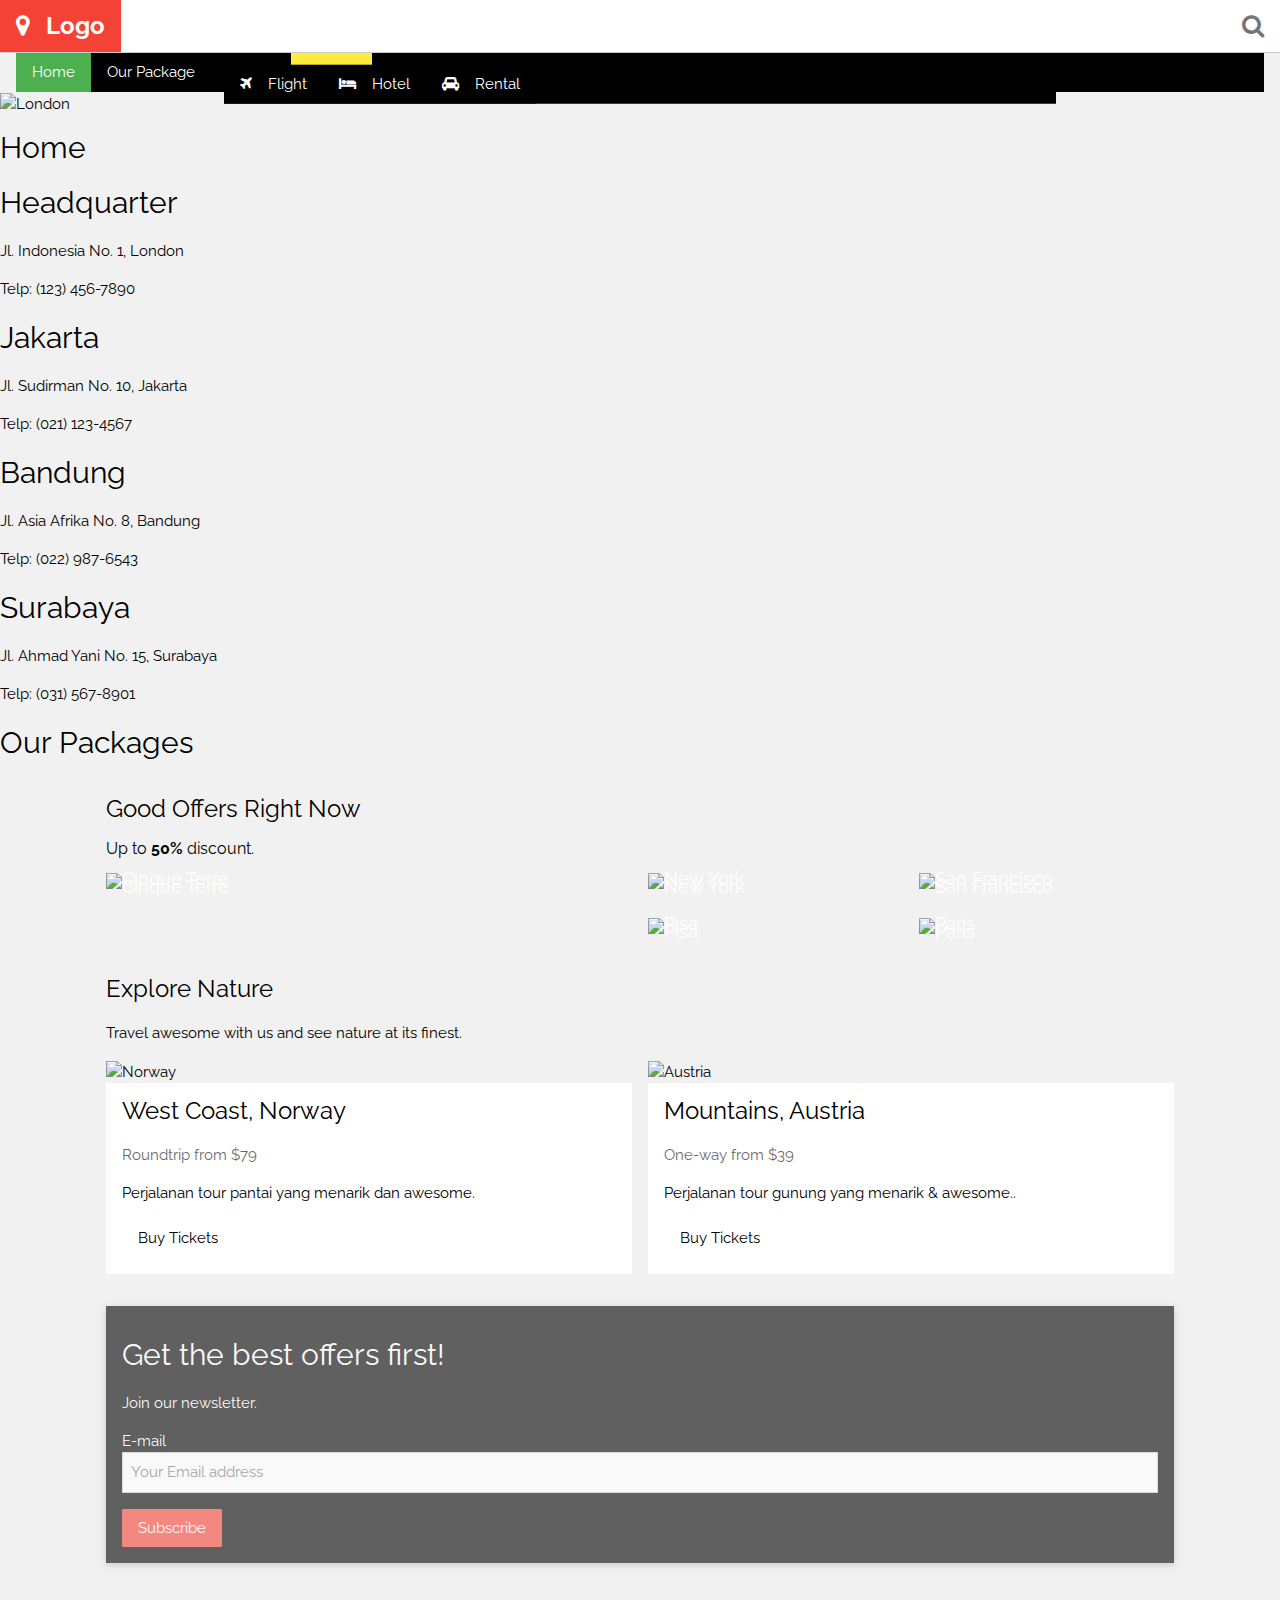
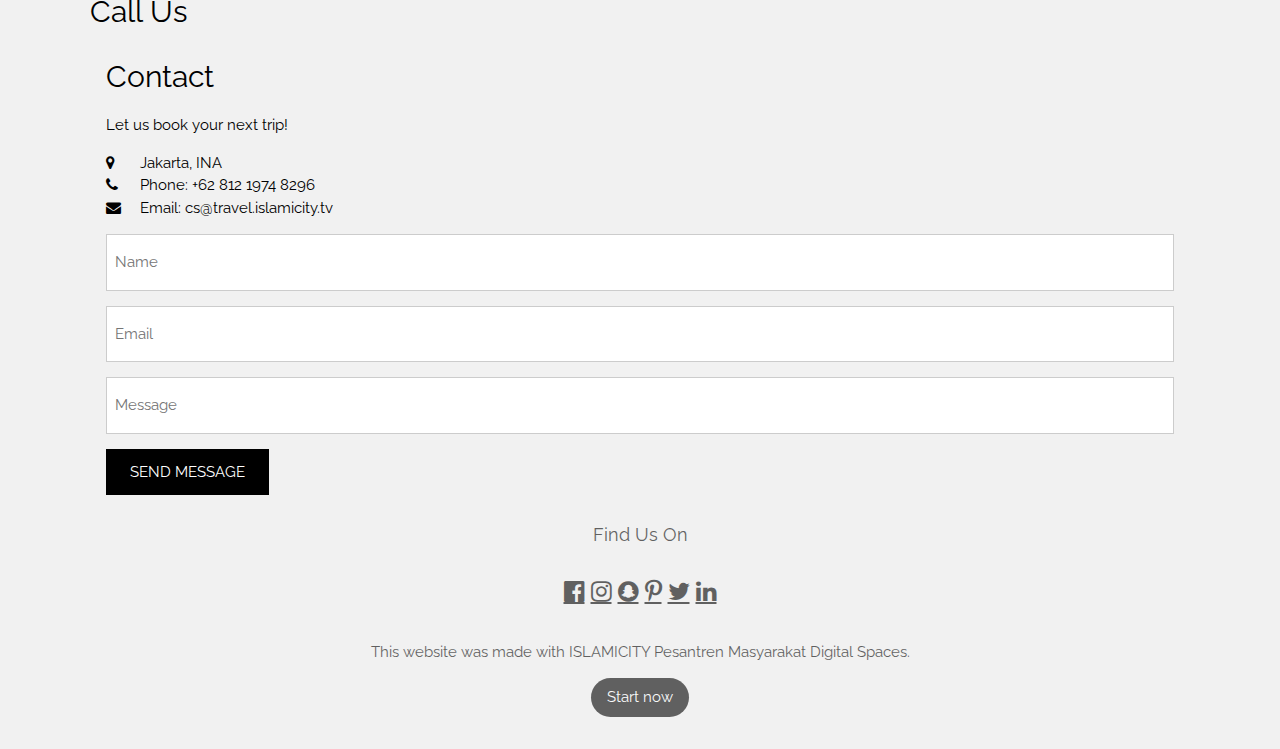
==== index.html @ 82832e8f "first commit" ====
<!DOCTYPE html>
<html>
  <head>
    <title>W3.CSS Template</title>
    <meta charset="UTF-8">
    <meta name="viewport" content="width=device-width, initial-scale=1">
    <link rel="stylesheet" href="./css/styles.css">
    <link rel="stylesheet" href="https://www.w3schools.com/w3css/4/w3.css">
    <link rel="stylesheet" href="https://fonts.googleapis.com/css?family=Raleway">
    <link rel="stylesheet" href="https://cdnjs.cloudflare.com/ajax/libs/font-awesome/4.7.0/css/font-awesome.min.css">
    <style>
    body,h1,h2,h3,h4,h5,h6 {font-family: "Raleway", Arial, Helvetica, sans-serif}
    .myLink {display: none}
    </style>
  </head>
<body class="w3-light-grey">

<!-- Navigation Bar -->
<div class="w3-bar w3-white w3-border-bottom w3-xlarge">
  <a href="#" class="w3-bar-item w3-button w3-text-red w3-hover-red"><b><i class="fa fa-map-marker w3-margin-right"></i>Logo</b></a>
  <a href="#" class="w3-bar-item w3-button w3-right w3-hover-red w3-text-grey"><i class="fa fa-search"></i></a>
</div>

<!-- Header -->
<header class="w3-display-container w3-content w3-hide-small" style="max-width:1500px">
    <!-- Menu Utama -->

    <div class="w3-container">
        <div class="w3-bar w3-black">
            <a href="#Home" class="w3-bar-item w3-button w3-mobile w3-green">Home</a>
            <a href="#Package" class="w3-bar-item w3-button w3-mobile">Our Package</a>
            <a href="/form.html" class="w3-bar-item w3-button w3-mobile">Call Us</a>
            <div class="w3-dropdown-hover w3-mobile w3-yellow">
            <button class="w3-button">More <i class="fa fa-caret-down"></i></button>
            <div class="w3-dropdown-content w3-bar-block w3-dark-grey">
                <a href="#Contact" class="w3-bar-item w3-button w3-mobile">Contact Us</a>
                <a href="#" class="w3-bar-item w3-button w3-mobile">Link 1</a>
                <a href="#" class="w3-bar-item w3-button w3-mobile">Link 2</a>
            </div>
            </div>
        </div>
    </div>

  <div id="banner-container">
    <img class="banner-image" src="https://www.w3schools.com/w3images/london2.jpg" alt="London" width="1366" height="578">
  </div>


  <div class="w3-display-middle" style="width:65%">
    <div class="w3-bar w3-black">
      <button class="w3-bar-item w3-button tablink" onclick="openLink(event, 'Flight');"><i class="fa fa-plane w3-margin-right"></i>Flight</button>
      <button class="w3-bar-item w3-button tablink" onclick="openLink(event, 'Hotel');"><i class="fa fa-bed w3-margin-right"></i>Hotel</button>
      <button class="w3-bar-item w3-button tablink" onclick="openLink(event, 'Car');"><i class="fa fa-car w3-margin-right"></i>Rental</button>
    </div>


    <!-- Tabs -->
    <div id="Flight" class="w3-container w3-white w3-padding-16 myLink">
      <h3>Travel the world awesome with us</h3>
      <div class="w3-row-padding" style="margin:0 -16px;">
        <div class="w3-half">
          <label>From</label>
          <input class="w3-input w3-border" type="text" placeholder="Departing from">
        </div>
        <div class="w3-half">
          <label>To</label>
          <input class="w3-input w3-border" type="text" placeholder="Arriving at">
        </div>
      </div>
      <p><button class="w3-button w3-dark-grey">Search and find dates</button></p>
    </div>

    <div id="Hotel" class="w3-container w3-white w3-padding-16 myLink">
      <h3>Find the best hotels</h3>
      <p>Book a hotel with us and get the best fares and promotions.</p>
      <p>We know hotels - we know comfort.</p>
      <p><button class="w3-button w3-dark-grey">Search Hotels</button></p>
    </div>

    <div id="Car" class="w3-container w3-white w3-padding-16 myLink">
      <h3>Best car rental in the world!</h3>
      <p><span class="w3-tag w3-deep-orange">DISCOUNT!</span> Special offer if you book today: 25% off anywhere in the world with CarServiceRentalRUs</p>
      <input class="w3-input w3-border" type="text" placeholder="Pick-up point">
      <p><button class="w3-button w3-dark-grey">Search Availability</button></p>
    </div>
  </div>
</header>


<!-- Page Content Utama -->


<div id="Home" class="city">
  <h2>Home</h2>
  <div class="lokasi-container">
    <div class="lokasi-column">
        <h2>Headquarter</h2>
        <p>Jl. Indonesia No. 1, London</p>
        <p>Telp: (123) 456-7890</p>
    </div>
    <div class="lokasi-column">
        <h2>Jakarta</h2>
        <p>Jl. Sudirman No. 10, Jakarta</p>
        <p>Telp: (021) 123-4567</p>
    </div>
    <div class="lokasi-column">
        <h2>Bandung</h2>
        <p>Jl. Asia Afrika No. 8, Bandung</p>
        <p>Telp: (022) 987-6543</p>
    </div>
    <div class="lokasi-column">
        <h2>Surabaya</h2>
        <p>Jl. Ahmad Yani No. 15, Surabaya</p>
        <p>Telp: (031) 567-8901</p>
    </div>
</div>

</div>




<!-- Elemen dengan ID "Package" -->
<div id="Package">
    <h2>Our Packages</h2>
</div>

<!-- Page content -->
<div class="w3-content" style="max-width:1100px;">

  <!-- Good offers -->
  <div class="w3-container w3-margin-top">
    <h3>Good Offers Right Now</h3>
    <h6>Up to <strong>50%</strong> discount.</h6>
  </div>
  <div class="w3-row-padding w3-text-white w3-large">
    <div class="w3-half w3-margin-bottom">
      <div class="w3-display-container">
        <img src="https://www.w3schools.com/w3images/cinqueterre.jpg" alt="Cinque Terre" style="width:100%">
        <span class="w3-display-bottomleft w3-padding">Cinque Terre</span>
      </div>
    </div>
    <div class="w3-half">
      <div class="w3-row-padding" style="margin:0 -16px">
        <div class="w3-half w3-margin-bottom">
          <div class="w3-display-container">
            <img src="https://www.w3schools.com/w3images/newyork2.jpg" alt="New York" style="width:100%">
            <span class="w3-display-bottomleft w3-padding">New York</span>
          </div>
        </div>
        <div class="w3-half w3-margin-bottom">
          <div class="w3-display-container">
            <img src="https://www.w3schools.com/w3images/sanfran.jpg" alt="San Francisco" style="width:100%">
            <span class="w3-display-bottomleft w3-padding">San Francisco</span>
          </div>
        </div>
      </div>
      <div class="w3-row-padding" style="margin:0 -16px">
        <div class="w3-half w3-margin-bottom">
          <div class="w3-display-container">
            <img src="https://www.w3schools.com/w3images/pisa.jpg" alt="Pisa" style="width:100%">
            <span class="w3-display-bottomleft w3-padding">Pisa</span>
          </div>
        </div>
        <div class="w3-half w3-margin-bottom">
          <div class="w3-display-container">
            <img src="https://www.w3schools.com/w3images/paris.jpg" alt="Paris" style="width:100%">
            <span class="w3-display-bottomleft w3-padding">Paris</span>
          </div>
        </div>
      </div>
    </div>
  </div>

  <!-- Explore Nature -->
  <div class="w3-container">
    <h3>Explore Nature</h3>
    <p>Travel awesome with us and see nature at its finest.</p>
  </div>
  <div class="w3-row-padding">
    <div class="w3-half w3-margin-bottom">
      <img src="https://www.w3schools.com/w3images/ocean2.jpg" alt="Norway" style="width:100%">
      <div class="w3-container w3-white">
        <h3>West Coast, Norway</h3>
        <p class="w3-opacity">Roundtrip from $79</p>
        <p>Perjalanan tour pantai yang menarik dan awesome.</p>
        <buPton class="w3-button w3-margin-bottom">Buy Tickets</button>
      </div>
    </div>
    <div class="w3-half w3-margin-bottom">
      <img src="https://www.w3schools.com/w3images/mountains2.jpg" alt="Austria" style="width:100%">
      <div class="w3-container w3-white">
        <h3>Mountains, Austria</h3>
        <p class="w3-opacity">One-way from $39</p>
        <p>Perjalanan tour gunung yang menarik & awesome..</p>
        <button class="w3-button w3-margin-bottom">Buy Tickets</button>
      </div>
    </div>
  </div>

  <!-- Newsletter -->
  <div class="w3-container">
    <div class="w3-panel w3-padding-16 w3-black w3-opacity w3-card w3-hover-opacity-off">
      <h2>Get the best offers first!</h2>
      <p>Join our newsletter.</p>
      <label>E-mail</label>
      <input class="w3-input w3-border" type="text" placeholder="Your Email address">
      <button type="button" class="w3-button w3-red w3-margin-top">Subscribe</button>
    </div>
  </div>
  

  <div id="Contact">
  <h2>Call Us</h2>
  </div>
  <!-- Contact -->
  <div class="w3-container">
    <h2>Contact</h2>
    <p>Let us book your next trip!</p>
    <i class="fa fa-map-marker" style="width:30px"></i> Jakarta, INA<br>
    <i class="fa fa-phone" style="width:30px"></i> Phone: +62 812 1974 8296<br>
    <i class="fa fa-envelope" style="width:30px"> </i> Email: cs@travel.islamicity.tv<br>
    <form action="/action_page.php" target="_blank">
      <p><input class="w3-input w3-padding-16 w3-border" type="text" placeholder="Name" required name="Name"></p>
      <p><input class="w3-input w3-padding-16 w3-border" type="text" placeholder="Email" required name="Email"></p>
      <p><input class="w3-input w3-padding-16 w3-border" type="text" placeholder="Message" required name="Message"></p>
      <p><button class="w3-button w3-black w3-padding-large" type="submit">SEND MESSAGE</button></p>
    </form>
  </div>
  
<!-- End page content -->
</div>

<!-- Footer. This section contains an ad for W3Schools Spaces. You can leave it to support us. -->
<footer class="w3-container w3-center w3-opacity w3-margin-bottom">
  <h5>Find Us On</h5>
  <div class="w3-xlarge w3-padding-16">
    <a href="https://www.facebook.com/tourtravel.islamicity.tv" target="_blank" class="fa fa-facebook-official w3-hover-opacity"></a>
    <a href="https://www.instagram.com/masjid.islamicity.tv" target="_blank" class="fa fa-instagram w3-hover-opacity"></a>
    <a href="https://www.snapchat.com/akun-snapchat" target="_blank" class="fa fa-snapchat w3-hover-opacity"></a>
    <a href="https://www.pinterest.com/akun-pinterest" target="_blank" class="fa fa-pinterest-p w3-hover-opacity"></a>
    <a href="https://www.twitter.com/akun-twitter" target="_blank" class="fa fa-twitter w3-hover-opacity"></a>
    <a href="https://www.linkedin.com/akun-linkedin" target="_blank" class="fa fa-linkedin w3-hover-opacity"></a>
</div>

  <p>This website was made with ISLAMICITY Pesantren Masyarakat Digital Spaces. </p>
 <a class="w3-button w3-round-xxlarge w3-black w3-margin-bottom" href="https://gic.islamicity.tv/developers/travel-center/" target="_blank">Start now</a>
 <!-- Footer end. -->
 </footer>

 <script src="js/scripts.js"></script>

</body>
</html>
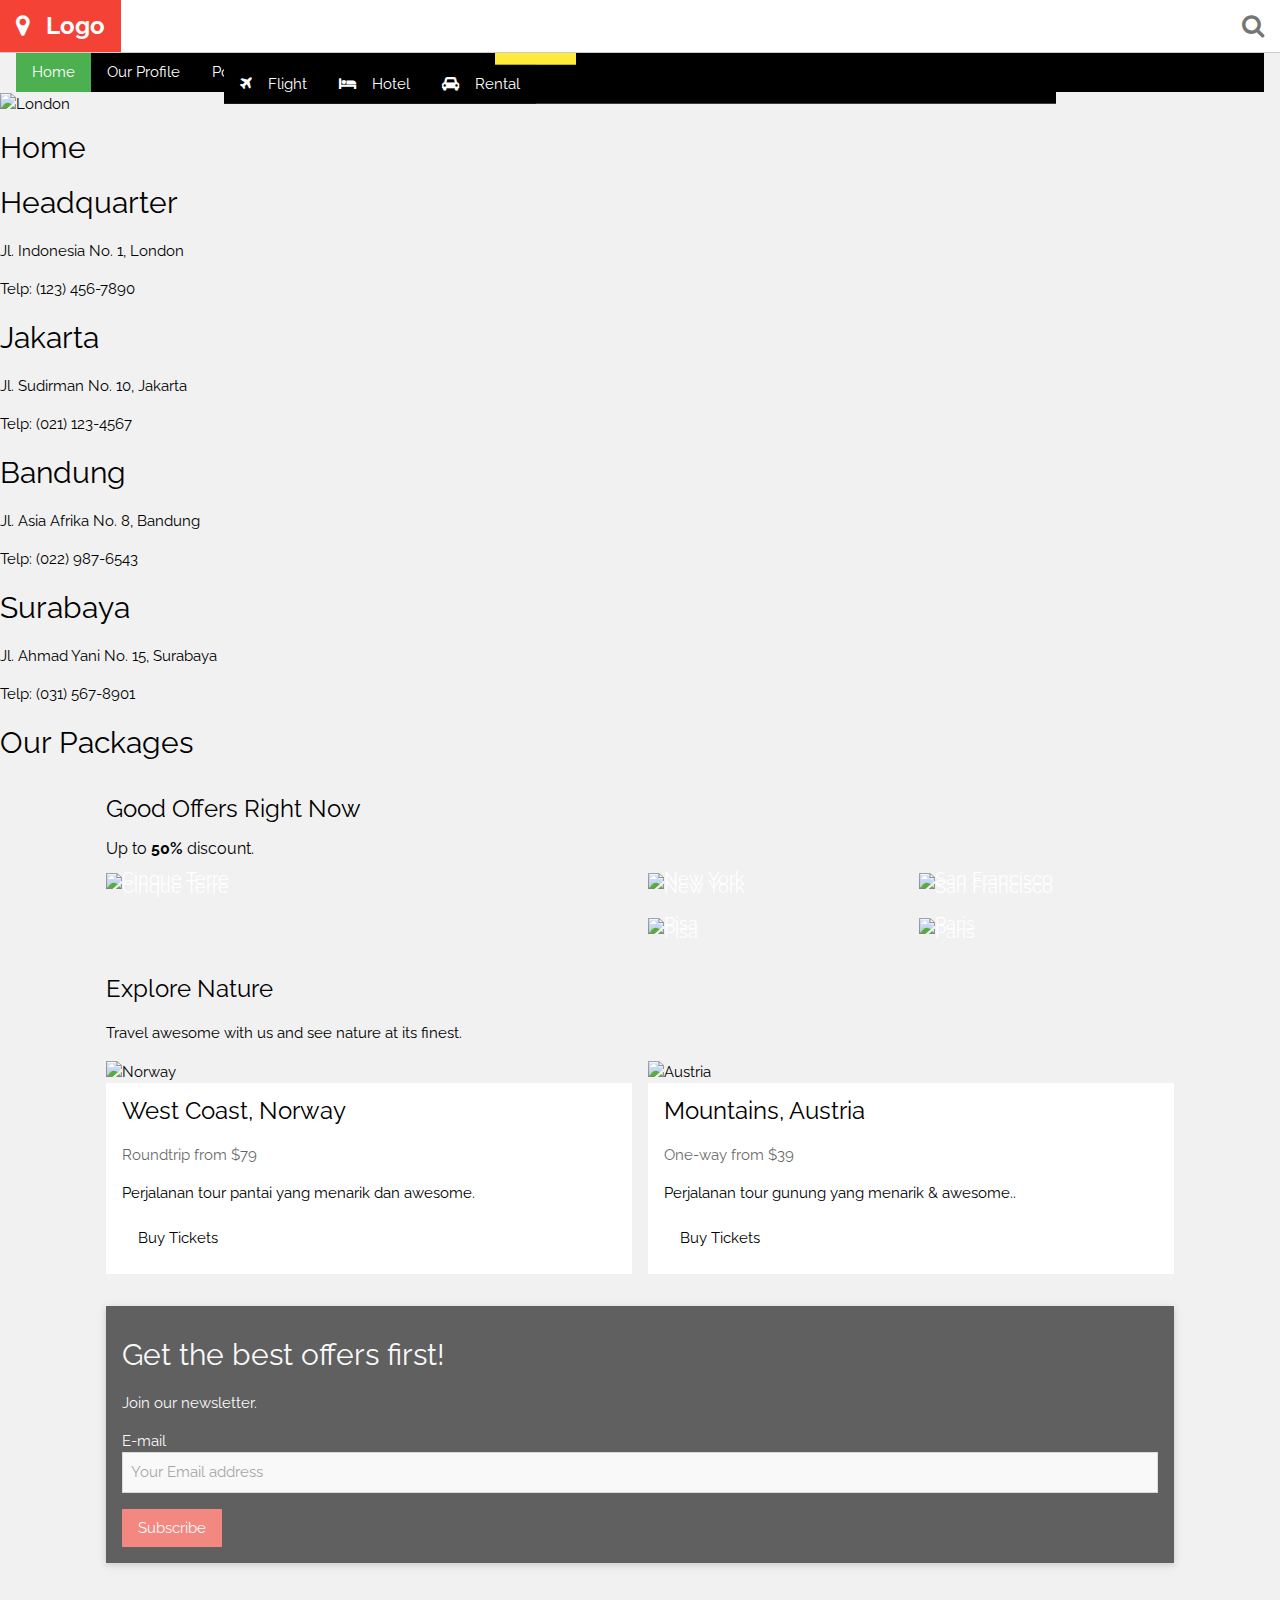
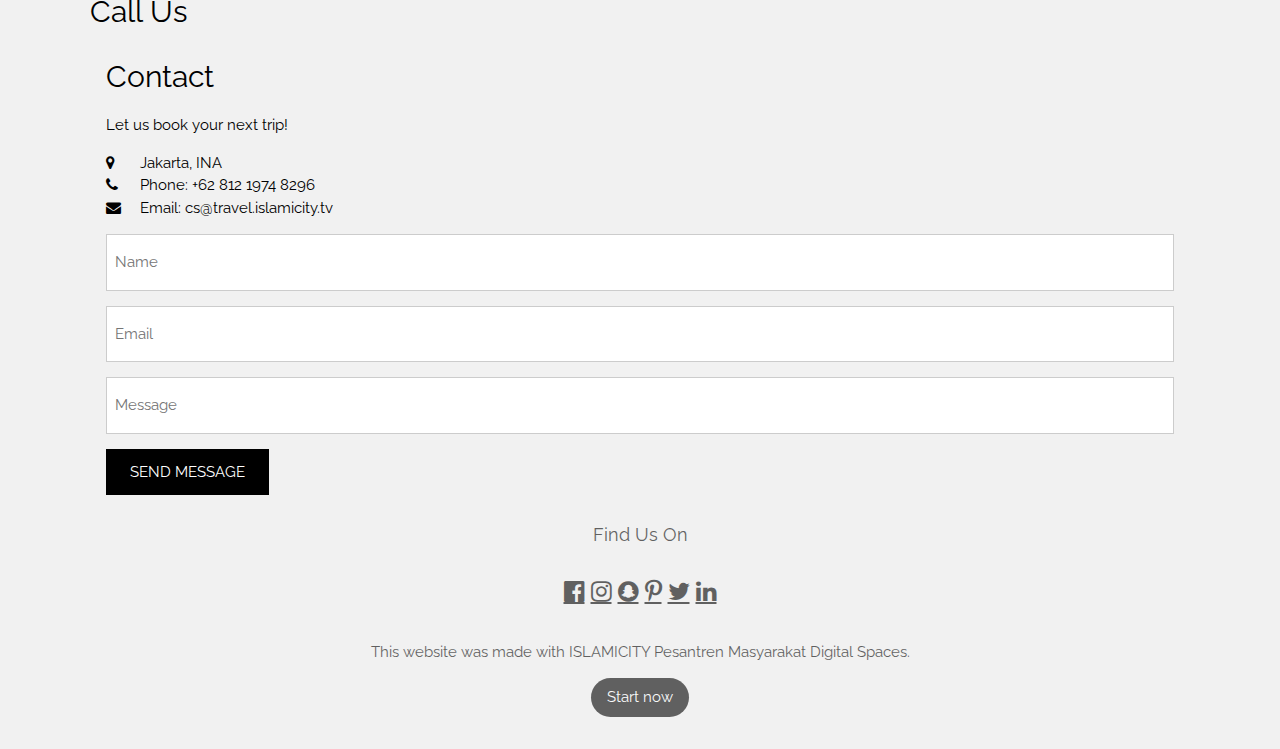
==== commit 4f610718: "Update index.html" ====
--- a/index.html
+++ b/index.html
@@ -4,7 +4,7 @@
     <title>W3.CSS Template</title>
     <meta charset="UTF-8">
     <meta name="viewport" content="width=device-width, initial-scale=1">
-    <link rel="stylesheet" href="./css/styles.css">
+    <link rel="stylesheet" href="css/styles.css">
     <link rel="stylesheet" href="https://www.w3schools.com/w3css/4/w3.css">
     <link rel="stylesheet" href="https://fonts.googleapis.com/css?family=Raleway">
     <link rel="stylesheet" href="https://cdnjs.cloudflare.com/ajax/libs/font-awesome/4.7.0/css/font-awesome.min.css">
@@ -28,14 +28,16 @@
     <div class="w3-container">
         <div class="w3-bar w3-black">
             <a href="#Home" class="w3-bar-item w3-button w3-mobile w3-green">Home</a>
+            <a href="#Profile" class="w3-bar-item w3-button w3-mobile">Our Profile</a>
+            <a href="#Portofolio" class="w3-bar-item w3-button w3-mobile">Portofolio</a>
             <a href="#Package" class="w3-bar-item w3-button w3-mobile">Our Package</a>
-            <a href="/form.html" class="w3-bar-item w3-button w3-mobile">Call Us</a>
+            <a href="https://revou-fundamental-course.github.io/18-mar-24-pesantren-islamicity/form.html" class="w3-bar-item w3-button w3-mobile">Call Us</a>
             <div class="w3-dropdown-hover w3-mobile w3-yellow">
             <button class="w3-button">More <i class="fa fa-caret-down"></i></button>
             <div class="w3-dropdown-content w3-bar-block w3-dark-grey">
                 <a href="#Contact" class="w3-bar-item w3-button w3-mobile">Contact Us</a>
-                <a href="#" class="w3-bar-item w3-button w3-mobile">Link 1</a>
-                <a href="#" class="w3-bar-item w3-button w3-mobile">Link 2</a>
+                <a href="#" class="w3-bar-item w3-button w3-mobile">Our Facilitation</a>
+                <a href="#" class="w3-bar-item w3-button w3-mobile">Achievement</a>
             </div>
             </div>
         </div>
